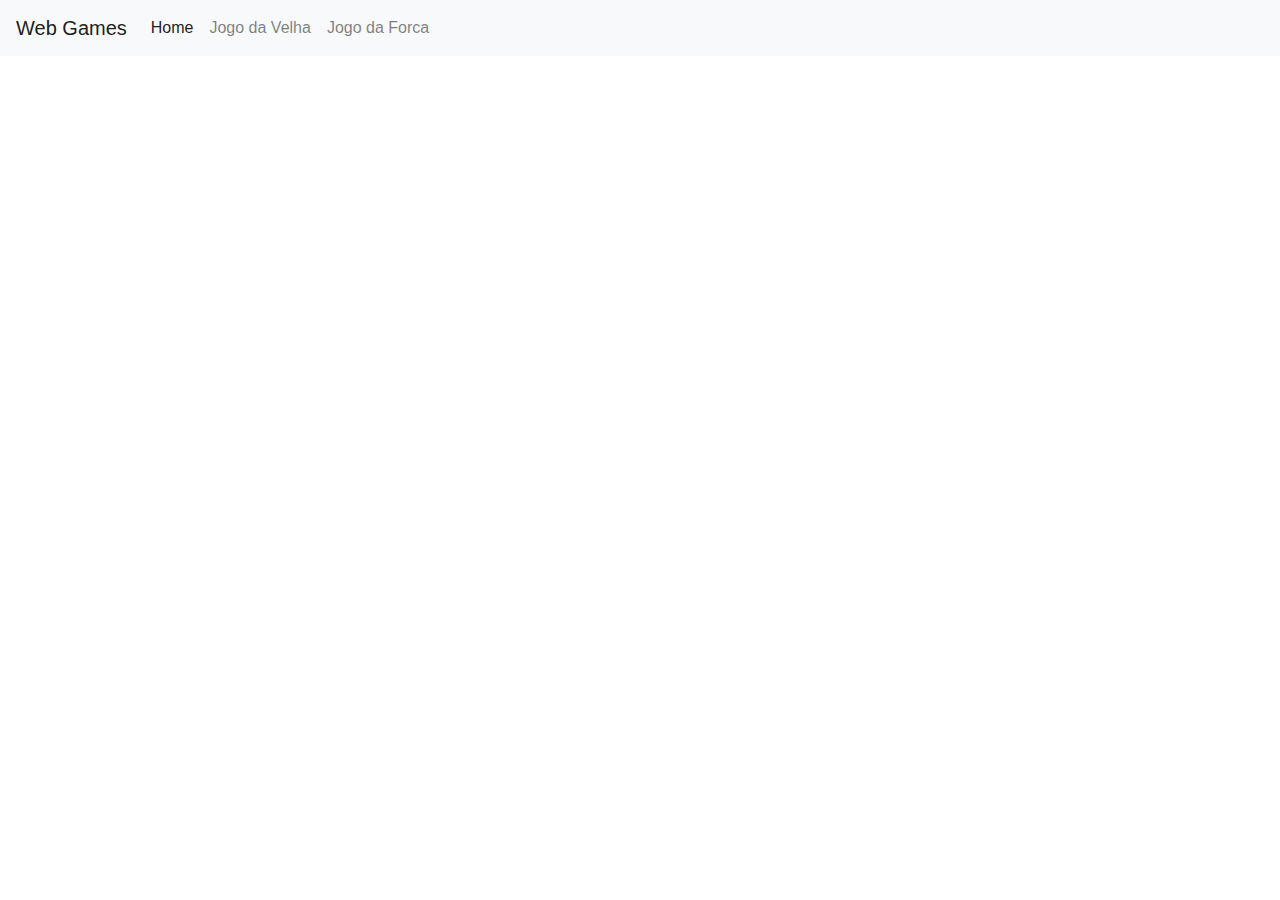
==== index.html @ b899400b "feat: navbar" ====
<!DOCTYPE html>
<html lang="pt-br">
  <head>
    <meta charset="UTF-8" />
    <meta name="viewport" content="width=device-width, initial-scale=1.0" />
    <link
      rel="stylesheet"
      href="https://stackpath.bootstrapcdn.com/bootstrap/4.4.1/css/bootstrap.min.css"
      integrity="sha384-Vkoo8x4CGsO3+Hhxv8T/Q5PaXtkKtu6ug5TOeNV6gBiFeWPGFN9MuhOf23Q9Ifjh"
      crossorigin="anonymous"
    />
    <title>Web Games</title>
  </head>
  <body>
    <my-menu></my-menu>
  </body>
  <script src="components/menu.js"></script>
</html>
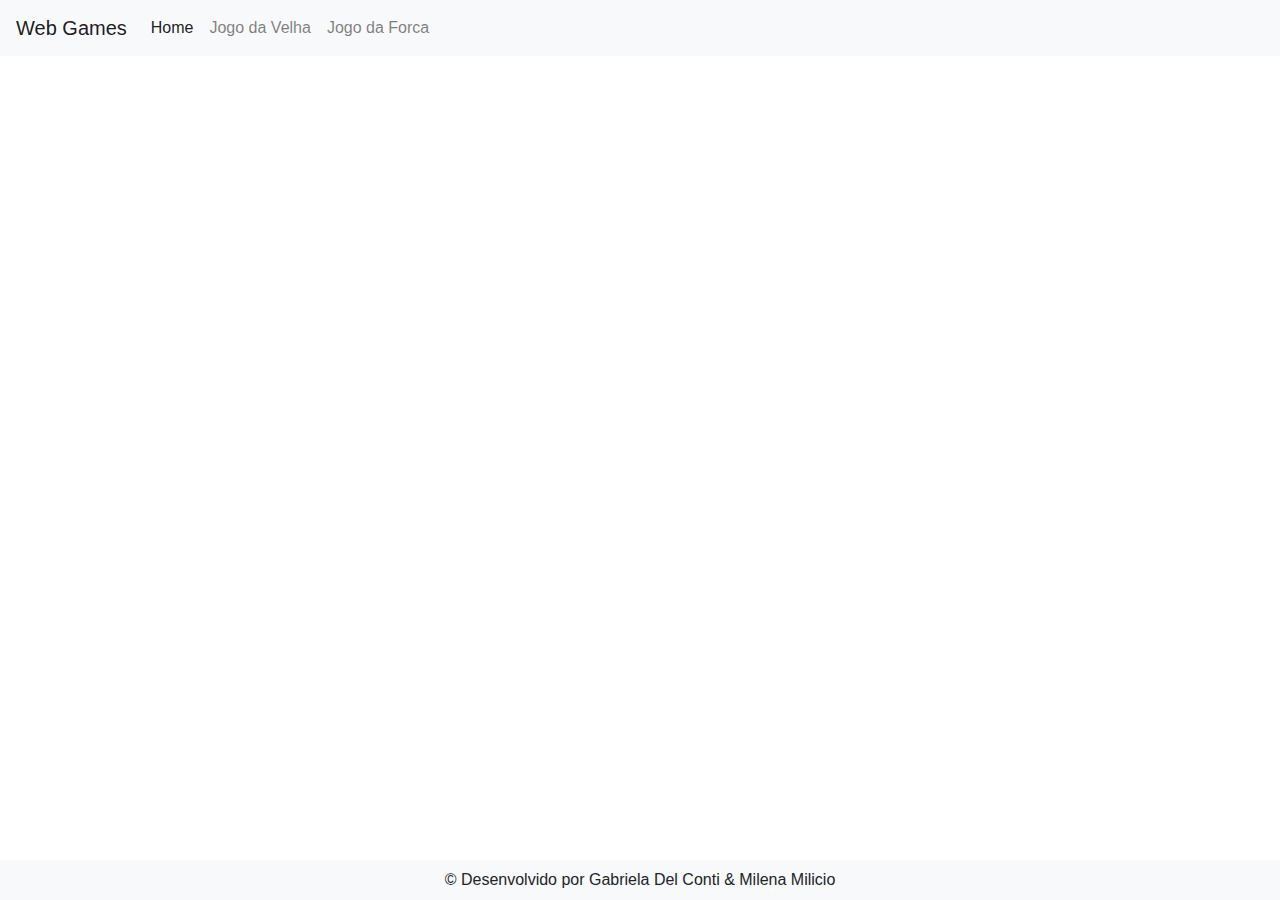
==== commit b2e2b3d1: "feat: footer and unique module" ====
--- a/index.html
+++ b/index.html
@@ -9,10 +9,13 @@
       integrity="sha384-Vkoo8x4CGsO3+Hhxv8T/Q5PaXtkKtu6ug5TOeNV6gBiFeWPGFN9MuhOf23Q9Ifjh"
       crossorigin="anonymous"
     />
+    <link rel="stylesheet" href="style/main.css" />
     <title>Web Games</title>
   </head>
   <body>
     <my-menu></my-menu>
+    <main></main>
+    <my-footer></my-footer>
   </body>
-  <script src="components/menu.js"></script>
+  <script type="module" src="components/index.js"></script>
 </html>
--- a/style/main.css
+++ b/style/main.css
@@ -0,0 +1,9 @@
+body {
+  min-height: 100vh;
+  display: flex;
+  flex-direction: column;
+}
+
+main {
+  flex-grow: 1;
+}
